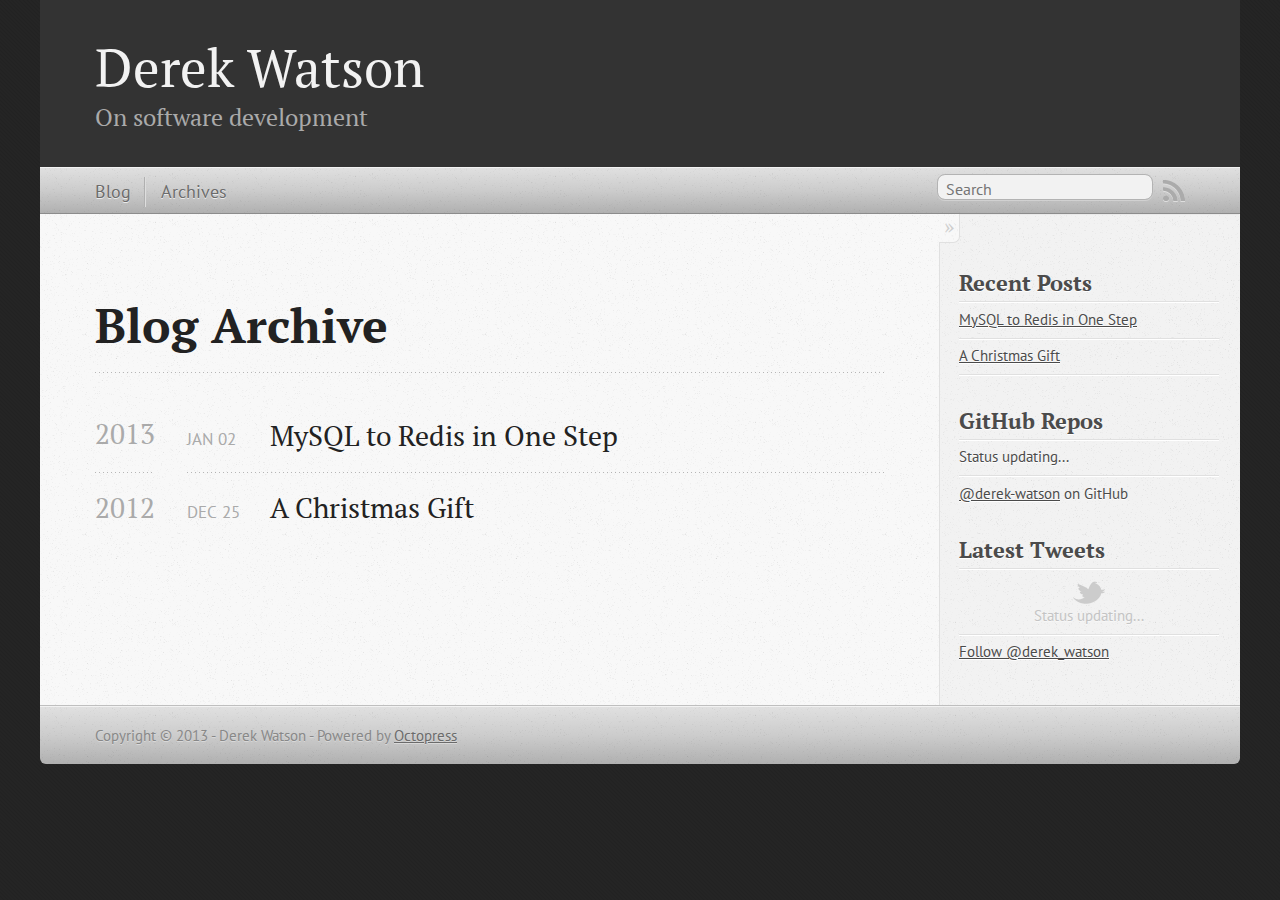
==== blog/archives/index.html @ 20a3c67a "Site updated at 2013-01-04 02:15:44 UTC" ====
<!DOCTYPE html>
<!--[if IEMobile 7 ]><html class="no-js iem7"><![endif]-->
<!--[if lt IE 9]><html class="no-js lte-ie8"><![endif]-->
<!--[if (gt IE 8)|(gt IEMobile 7)|!(IEMobile)|!(IE)]><!--><html class="no-js" lang="en"><!--<![endif]-->
<head>
  <meta charset="utf-8">
  <title>Blog Archive - Derek Watson</title>
  <meta name="author" content="Derek Watson">

  
  <meta name="description" content="Blog Archive 2013 MySQL to Redis in One Step
Jan 02 2013 2012 A Christmas Gift
Dec 25 2012 Recent Posts MySQL to Redis in One Step A Christmas Gift &hellip;">
  

  <!-- http://t.co/dKP3o1e -->
  <meta name="HandheldFriendly" content="True">
  <meta name="MobileOptimized" content="320">
  <meta name="viewport" content="width=device-width, initial-scale=1">

  
  <link rel="canonical" href="http://derek-watson.github.com/blog/archives/">
  <link href="/favicon.png" rel="icon">
  <link href="/stylesheets/screen.css" media="screen, projection" rel="stylesheet" type="text/css">
  <script src="/javascripts/modernizr-2.0.js"></script>
  <script src="/javascripts/ender.js"></script>
  <script src="/javascripts/octopress.js" type="text/javascript"></script>
  <link href="/atom.xml" rel="alternate" title="Derek Watson" type="application/atom+xml">
  <!--Fonts from Google"s Web font directory at http://google.com/webfonts -->
<link href="http://fonts.googleapis.com/css?family=PT+Serif:regular,italic,bold,bolditalic" rel="stylesheet" type="text/css">
<link href="http://fonts.googleapis.com/css?family=PT+Sans:regular,italic,bold,bolditalic" rel="stylesheet" type="text/css">

  
  <script type="text/javascript">
    var _gaq = _gaq || [];
    _gaq.push(['_setAccount', 'UA-6006190-1']);
    _gaq.push(['_trackPageview']);

    (function() {
      var ga = document.createElement('script'); ga.type = 'text/javascript'; ga.async = true;
      ga.src = ('https:' == document.location.protocol ? 'https://ssl' : 'http://www') + '.google-analytics.com/ga.js';
      var s = document.getElementsByTagName('script')[0]; s.parentNode.insertBefore(ga, s);
    })();
  </script>


</head>

<body   >
  <header role="banner"><hgroup>
  <h1><a href="/">Derek Watson</a></h1>
  
    <h2>On software development</h2>
  
</hgroup>

</header>
  <nav role="navigation"><ul class="subscription" data-subscription="rss">
  <li><a href="/atom.xml" rel="subscribe-rss" title="subscribe via RSS">RSS</a></li>
  
</ul>
  
<form action="http://google.com/search" method="get">
  <fieldset role="search">
    <input type="hidden" name="q" value="site:derek-watson.github.com" />
    <input class="search" type="text" name="q" results="0" placeholder="Search"/>
  </fieldset>
</form>
  
<ul class="main-navigation">
  <li><a href="/">Blog</a></li>
  <li><a href="/blog/archives">Archives</a></li>
</ul>

</nav>
  <div id="main">
    <div id="content">
      <div>
<article role="article">
  
  <header>
    <h1 class="entry-title">Blog Archive</h1>
    
  </header>
  
  <div id="blog-archives">



  
  <h2>2013</h2>

<article>
  
<h1><a href="/blog/2013/01/02/mysql-to-redis-in-one-step/">MySQL to Redis in One Step</a></h1>
<time datetime="2013-01-02T15:26:00-05:00" pubdate><span class='month'>Jan</span> <span class='day'>02</span> <span class='year'>2013</span></time>


</article>



  
  <h2>2012</h2>

<article>
  
<h1><a href="/blog/2012/12/25/a-christmas-gift/">A Christmas Gift</a></h1>
<time datetime="2012-12-25T23:34:00-05:00" pubdate><span class='month'>Dec</span> <span class='day'>25</span> <span class='year'>2012</span></time>


</article>

</div>

  
</article>

</div>

<aside class="sidebar">
  
    <section>
  <h1>Recent Posts</h1>
  <ul id="recent_posts">
    
      <li class="post">
        <a href="/blog/2013/01/02/mysql-to-redis-in-one-step/">MySQL to Redis in One Step</a>
      </li>
    
      <li class="post">
        <a href="/blog/2012/12/25/a-christmas-gift/">A Christmas Gift</a>
      </li>
    
  </ul>
</section>

<section>
  <h1>GitHub Repos</h1>
  <ul id="gh_repos">
    <li class="loading">Status updating...</li>
  </ul>
  
  <a href="https://github.com/derek-watson">@derek-watson</a> on GitHub
  
  <script type="text/javascript">
    $.domReady(function(){
        if (!window.jXHR){
            var jxhr = document.createElement('script');
            jxhr.type = 'text/javascript';
            jxhr.src = '/javascripts/libs/jXHR.js';
            var s = document.getElementsByTagName('script')[0];
            s.parentNode.insertBefore(jxhr, s);
        }

        github.showRepos({
            user: 'derek-watson',
            count: 1,
            skip_forks: true,
            target: '#gh_repos'
        });
    });
  </script>
  <script src="/javascripts/github.js" type="text/javascript"> </script>
</section>


<section>
  <h1>Latest Tweets</h1>
  <ul id="tweets">
    <li class="loading">Status updating...</li>
  </ul>
  <script type="text/javascript">
    $.domReady(function(){
      getTwitterFeed("derek_watson", 2, false);
    });
  </script>
  <script src="/javascripts/twitter.js" type="text/javascript"> </script>
  
    <a href="http://twitter.com/derek_watson" class="twitter-follow-button" data-show-count="false">Follow @derek_watson</a>
  
</section>





  
</aside>


    </div>
  </div>
  <footer role="contentinfo"><p>
  Copyright &copy; 2013 - Derek Watson -
  <span class="credit">Powered by <a href="http://octopress.org">Octopress</a></span>
</p>

</footer>
  

<script type="text/javascript">
      var disqus_shortname = 'derekwatson';
      
        
        var disqus_script = 'count.js';
      
    (function () {
      var dsq = document.createElement('script'); dsq.type = 'text/javascript'; dsq.async = true;
      dsq.src = 'http://' + disqus_shortname + '.disqus.com/' + disqus_script;
      (document.getElementsByTagName('head')[0] || document.getElementsByTagName('body')[0]).appendChild(dsq);
    }());
</script>







  <script type="text/javascript">
    (function(){
      var twitterWidgets = document.createElement('script');
      twitterWidgets.type = 'text/javascript';
      twitterWidgets.async = true;
      twitterWidgets.src = 'http://platform.twitter.com/widgets.js';
      document.getElementsByTagName('head')[0].appendChild(twitterWidgets);
    })();
  </script>





</body>
</html>
---- stylesheets/screen.css ----
html,body,div,span,applet,object,iframe,h1,h2,h3,h4,h5,h6,p,blockquote,pre,a,abbr,acronym,address,big,cite,code,del,dfn,em,img,ins,kbd,q,s,samp,small,strike,strong,sub,sup,tt,var,b,u,i,center,dl,dt,dd,ol,ul,li,fieldset,form,label,legend,table,caption,tbody,tfoot,thead,tr,th,td,article,aside,canvas,details,embed,figure,figcaption,footer,header,hgroup,menu,nav,output,ruby,section,summary,time,mark,audio,video{margin:0;padding:0;border:0;font:inherit;font-size:100%;vertical-align:baseline}html{line-height:1}ol,ul{list-style:none}table{border-collapse:collapse;border-spacing:0}caption,th,td{text-align:left;font-weight:normal;vertical-align:middle}q,blockquote{quotes:none}q:before,q:after,blockquote:before,blockquote:after{content:"";content:none}a img{border:none}article,aside,details,figcaption,figure,footer,header,hgroup,menu,nav,section,summary{display:block}article,aside,details,figcaption,figure,footer,header,hgroup,menu,nav,section,summary{display:block}a{color:#1863a1}a:visited{color:#751590}a:focus{color:#0181eb}a:hover{color:#0181eb}a:active{color:#01579f}aside.sidebar a{color:#1863a1}aside.sidebar a:focus{color:#0181eb}aside.sidebar a:hover{color:#0181eb}aside.sidebar a:active{color:#01579f}a{-webkit-transition:color 0.3s;-moz-transition:color 0.3s;-o-transition:color 0.3s;transition:color 0.3s}html{background:#252525 url('/images/line-tile.png?1356499131') top left}body>div{background:#f2f2f2 url('/images/noise.png?1356499131') top left;border-bottom:1px solid #bfbfbf}body>div>div{background:#f8f8f8 url('/images/noise.png?1356499131') top left;border-right:1px solid #e0e0e0}.heading,body>header h1,h1,h2,h3,h4,h5,h6{font-family:"PT Serif","Georgia","Helvetica Neue",Arial,sans-serif}.sans,body>header h2,article header p.meta,article>footer,#content .blog-index footer,html .gist .gist-file .gist-meta,#blog-archives a.category,#blog-archives time,aside.sidebar section,body>footer{font-family:"PT Sans","Helvetica Neue",Arial,sans-serif}.serif,body,#content .blog-index a[rel=full-article]{font-family:"PT Serif",Georgia,Times,"Times New Roman",serif}.mono,pre,code,tt,p code,li code{font-family:Menlo,Monaco,"Andale Mono","lucida console","Courier New",monospace}body>header h1{font-size:2.2em;font-family:"PT Serif","Georgia","Helvetica Neue",Arial,sans-serif;font-weight:normal;line-height:1.2em;margin-bottom:0.6667em}body>header h2{font-family:"PT Serif","Georgia","Helvetica Neue",Arial,sans-serif}body{line-height:1.5em;color:#222}h1{font-size:2.2em;line-height:1.2em}@media only screen and (min-width: 992px){body{font-size:1.15em}h1{font-size:2.6em;line-height:1.2em}}h1,h2,h3,h4,h5,h6{text-rendering:optimizelegibility;margin-bottom:1em;font-weight:bold}h2,section h1{font-size:1.5em}h3,section h2,section section h1{font-size:1.3em}h4,section h3,section section h2,section section section h1{font-size:1em}h5,section h4,section section h3{font-size:.9em}h6,section h5,section section h4,section section section h3{font-size:.8em}p,blockquote,ul,ol{margin-bottom:1.5em}ul{list-style-type:disc}ul ul{list-style-type:circle;margin-bottom:0px}ul ul ul{list-style-type:square;margin-bottom:0px}ol{list-style-type:decimal}ol ol{list-style-type:lower-alpha;margin-bottom:0px}ol ol ol{list-style-type:lower-roman;margin-bottom:0px}ul,ul ul,ul ol,ol,ol ul,ol ol{margin-left:1.3em}strong{font-weight:bold}em{font-style:italic}sup,sub{font-size:0.8em;position:relative;display:inline-block}sup{top:-.5em}sub{bottom:-.5em}q{font-style:italic}q:before{content:"\201C"}q:after{content:"\201D"}em,dfn{font-style:italic}strong,dfn{font-weight:bold}del,s{text-decoration:line-through}abbr,acronym{border-bottom:1px dotted;cursor:help}sub,sup{line-height:0}hr{margin-bottom:0.2em}small{font-size:.8em}big{font-size:1.2em}blockquote{font-style:italic;position:relative;font-size:1.2em;line-height:1.5em;padding-left:1em;border-left:4px solid rgba(170,170,170,0.5)}blockquote cite{font-style:italic}blockquote cite a{color:#aaa !important;word-wrap:break-word}blockquote cite:before{content:'\2014';padding-right:.3em;padding-left:.3em;color:#aaa}@media only screen and (min-width: 992px){blockquote{padding-left:1.5em;border-left-width:4px}}.pullquote-right:before,.pullquote-left:before{padding:0;border:none;content:attr(data-pullquote);float:right;width:45%;margin:0.5em 0 1em 1.5em;position:relative;top:7px;font-size:1.4em;line-height:1.45em}.pullquote-left:before{float:left;margin:0.5em 1.5em 1em 0}.force-wrap,article a,aside.sidebar a{white-space:-moz-pre-wrap;white-space:-pre-wrap;white-space:-o-pre-wrap;white-space:pre-wrap;word-wrap:break-word}.group,body>header,body>nav,body>footer,body #content>article,body #content>div>article,body #content>div>section,body div.pagination,aside.sidebar,#main,#content,.sidebar{*zoom:1}.group:after,body>header:after,body>nav:after,body>footer:after,body #content>article:after,body #content>div>article:after,body #content>div>section:after,body div.pagination:after,#main:after,#content:after,.sidebar:after{content:"";display:table;clear:both}body{-webkit-text-size-adjust:none;max-width:1200px;position:relative;margin:0 auto}body>header,body>nav,body>footer,body #content>article,body #content>div>article,body #content>div>section{padding-left:18px;padding-right:18px}@media only screen and (min-width: 480px){body>header,body>nav,body>footer,body #content>article,body #content>div>article,body #content>div>section{padding-left:25px;padding-right:25px}}@media only screen and (min-width: 768px){body>header,body>nav,body>footer,body #content>article,body #content>div>article,body #content>div>section{padding-left:35px;padding-right:35px}}@media only screen and (min-width: 992px){body>header,body>nav,body>footer,body #content>article,body #content>div>article,body #content>div>section{padding-left:55px;padding-right:55px}}body div.pagination{margin-left:18px;margin-right:18px}@media only screen and (min-width: 480px){body div.pagination{margin-left:25px;margin-right:25px}}@media only screen and (min-width: 768px){body div.pagination{margin-left:35px;margin-right:35px}}@media only screen and (min-width: 992px){body div.pagination{margin-left:55px;margin-right:55px}}body>header{font-size:1em;padding-top:1.5em;padding-bottom:1.5em}#content{overflow:hidden}#content>div,#content>article{width:100%}aside.sidebar{float:none;padding:0 18px 1px;background-color:#f7f7f7;border-top:1px solid #e0e0e0}.flex-content,article img,article video,article .flash-video,aside.sidebar img{max-width:100%;height:auto}.basic-alignment.left,article img.left,article video.left,article .left.flash-video,aside.sidebar img.left{float:left;margin-right:1.5em}.basic-alignment.right,article img.right,article video.right,article .right.flash-video,aside.sidebar img.right{float:right;margin-left:1.5em}.basic-alignment.center,article img.center,article video.center,article .center.flash-video,aside.sidebar img.center{display:block;margin:0 auto 1.5em}.basic-alignment.left,article img.left,article video.left,article .left.flash-video,aside.sidebar img.left,.basic-alignment.right,article img.right,article video.right,article .right.flash-video,aside.sidebar img.right{margin-bottom:.8em}.toggle-sidebar,.no-sidebar .toggle-sidebar{display:none}@media only screen and (min-width: 750px){body.sidebar-footer aside.sidebar{float:none;width:auto;clear:left;margin:0;padding:0 35px 1px;background-color:#f7f7f7;border-top:1px solid #eaeaea}body.sidebar-footer aside.sidebar section.odd,body.sidebar-footer aside.sidebar section.even{float:left;width:48%}body.sidebar-footer aside.sidebar section.odd{margin-left:0}body.sidebar-footer aside.sidebar section.even{margin-left:4%}body.sidebar-footer aside.sidebar.thirds section{width:30%;margin-left:5%}body.sidebar-footer aside.sidebar.thirds section.first{margin-left:0;clear:both}}body.sidebar-footer #content{margin-right:0px}body.sidebar-footer .toggle-sidebar{display:none}@media only screen and (min-width: 550px){body>header{font-size:1em}}@media only screen and (min-width: 750px){aside.sidebar{float:none;width:auto;clear:left;margin:0;padding:0 35px 1px;background-color:#f7f7f7;border-top:1px solid #eaeaea}aside.sidebar section.odd,aside.sidebar section.even{float:left;width:48%}aside.sidebar section.odd{margin-left:0}aside.sidebar section.even{margin-left:4%}aside.sidebar.thirds section{width:30%;margin-left:5%}aside.sidebar.thirds section.first{margin-left:0;clear:both}}@media only screen and (min-width: 768px){body{-webkit-text-size-adjust:auto}body>header{font-size:1.2em}#main{padding:0;margin:0 auto}#content{overflow:visible;margin-right:240px;position:relative}.no-sidebar #content{margin-right:0;border-right:0}.collapse-sidebar #content{margin-right:20px}#content>div,#content>article{padding-top:17.5px;padding-bottom:17.5px;float:left}aside.sidebar{width:210px;padding:0 15px 15px;background:none;clear:none;float:left;margin:0 -100% 0 0}aside.sidebar section{width:auto;margin-left:0}aside.sidebar section.odd,aside.sidebar section.even{float:none;width:auto;margin-left:0}.collapse-sidebar aside.sidebar{float:none;width:auto;clear:left;margin:0;padding:0 35px 1px;background-color:#f7f7f7;border-top:1px solid #eaeaea}.collapse-sidebar aside.sidebar section.odd,.collapse-sidebar aside.sidebar section.even{float:left;width:48%}.collapse-sidebar aside.sidebar section.odd{margin-left:0}.collapse-sidebar aside.sidebar section.even{margin-left:4%}.collapse-sidebar aside.sidebar.thirds section{width:30%;margin-left:5%}.collapse-sidebar aside.sidebar.thirds section.first{margin-left:0;clear:both}}@media only screen and (min-width: 992px){body>header{font-size:1.3em}#content{margin-right:300px}#content>div,#content>article{padding-top:27.5px;padding-bottom:27.5px}aside.sidebar{width:260px;padding:1.2em 20px 20px}.collapse-sidebar aside.sidebar{padding-left:55px;padding-right:55px}}@media only screen and (min-width: 768px){ul,ol{margin-left:0}}body>header{background:#333}body>header h1{display:inline-block;margin:0}body>header h1 a,body>header h1 a:visited,body>header h1 a:hover{color:#f2f2f2;text-decoration:none}body>header h2{margin:0.2em 0 0;font-size:1em;color:#aaa;font-weight:normal}body>nav{position:relative;background-color:#ccc;background:url('/images/noise.png?1356499131'),-webkit-gradient(linear, 50% 0%, 50% 100%, color-stop(0%, #e0e0e0), color-stop(50%, #cccccc), color-stop(100%, #b0b0b0));background:url('/images/noise.png?1356499131'),-webkit-linear-gradient(#e0e0e0,#cccccc,#b0b0b0);background:url('/images/noise.png?1356499131'),-moz-linear-gradient(#e0e0e0,#cccccc,#b0b0b0);background:url('/images/noise.png?1356499131'),-o-linear-gradient(#e0e0e0,#cccccc,#b0b0b0);background:url('/images/noise.png?1356499131'),linear-gradient(#e0e0e0,#cccccc,#b0b0b0);border-top:1px solid #f2f2f2;border-bottom:1px solid #8c8c8c;padding-top:.35em;padding-bottom:.35em}body>nav form{-webkit-background-clip:padding;-moz-background-clip:padding;background-clip:padding-box;margin:0;padding:0}body>nav form .search{padding:0.3em 0.5em 0;font-size:.85em;font-family:"PT Sans","Helvetica Neue",Arial,sans-serif;line-height:1.1em;width:95%;-webkit-border-radius:0.5em;-moz-border-radius:0.5em;-ms-border-radius:0.5em;-o-border-radius:0.5em;border-radius:0.5em;-webkit-background-clip:padding;-moz-background-clip:padding;background-clip:padding-box;-webkit-box-shadow:#d1d1d1 0 1px;-moz-box-shadow:#d1d1d1 0 1px;box-shadow:#d1d1d1 0 1px;background-color:#f2f2f2;border:1px solid #b3b3b3;color:#888}body>nav form .search:focus{color:#444;border-color:#80b1df;-webkit-box-shadow:#80b1df 0 0 4px,#80b1df 0 0 3px inset;-moz-box-shadow:#80b1df 0 0 4px,#80b1df 0 0 3px inset;box-shadow:#80b1df 0 0 4px,#80b1df 0 0 3px inset;background-color:#fff;outline:none}body>nav fieldset[role=search]{float:right;width:48%}body>nav fieldset.mobile-nav{float:left;width:48%}body>nav fieldset.mobile-nav select{width:100%;font-size:.8em;border:1px solid #888}body>nav ul{display:none}@media only screen and (min-width: 550px){body>nav{font-size:.9em}body>nav ul{margin:0;padding:0;border:0;overflow:hidden;*zoom:1;float:left;display:block;padding-top:.15em}body>nav ul li{list-style-image:none;list-style-type:none;margin-left:0;white-space:nowrap;display:inline;float:left;padding-left:0;padding-right:0}body>nav ul li:first-child,body>nav ul li.first{padding-left:0}body>nav ul li:last-child{padding-right:0}body>nav ul li.last{padding-right:0}body>nav ul.subscription{margin-left:.8em;float:right}body>nav ul.subscription li:last-child a{padding-right:0}body>nav ul li{margin:0}body>nav a{color:#6b6b6b;font-family:"PT Sans","Helvetica Neue",Arial,sans-serif;text-shadow:#ebebeb 0 1px;float:left;text-decoration:none;font-size:1.1em;padding:0.1em 0;line-height:1.5em}body>nav a:visited{color:#6b6b6b}body>nav a:hover{color:#2b2b2b}body>nav li+li{border-left:1px solid #b0b0b0;margin-left:.8em}body>nav li+li a{padding-left:.8em;border-left:1px solid #dedede}body>nav form{float:right;text-align:left;padding-left:.8em;width:175px}body>nav form .search{width:93%;font-size:.95em;line-height:1.2em}body>nav ul[data-subscription$=email]+form{width:97px}body>nav ul[data-subscription$=email]+form .search{width:91%}body>nav fieldset.mobile-nav{display:none}body>nav fieldset[role=search]{width:99%}}@media only screen and (min-width: 992px){body>nav form{width:215px}body>nav ul[data-subscription$=email]+form{width:147px}}.no-placeholder body>nav .search{background:#f2f2f2 url('/images/search.png?1356499131') 0.3em 0.25em no-repeat;text-indent:1.3em}@media only screen and (min-width: 550px){.maskImage body>nav ul[data-subscription$=email]+form{width:123px}}@media only screen and (min-width: 992px){.maskImage body>nav ul[data-subscription$=email]+form{width:173px}}.maskImage ul.subscription{position:relative;top:.2em}.maskImage ul.subscription li,.maskImage ul.subscription a{border:0;padding:0}.maskImage a[rel=subscribe-rss]{position:relative;top:0px;text-indent:-999999em;background-color:#dedede;border:0;padding:0}.maskImage a[rel=subscribe-rss],.maskImage a[rel=subscribe-rss]:after{-webkit-mask-image:url('/images/rss.png?1356499131');-moz-mask-image:url('/images/rss.png?1356499131');-ms-mask-image:url('/images/rss.png?1356499131');-o-mask-image:url('/images/rss.png?1356499131');mask-image:url('/images/rss.png?1356499131');-webkit-mask-repeat:no-repeat;-moz-mask-repeat:no-repeat;-ms-mask-repeat:no-repeat;-o-mask-repeat:no-repeat;mask-repeat:no-repeat;width:22px;height:22px}.maskImage a[rel=subscribe-rss]:after{content:"";position:absolute;top:-1px;left:0;background-color:#ababab}.maskImage a[rel=subscribe-rss]:hover:after{background-color:#9e9e9e}.maskImage a[rel=subscribe-email]{position:relative;top:0px;text-indent:-999999em;background-color:#dedede;border:0;padding:0}.maskImage a[rel=subscribe-email],.maskImage a[rel=subscribe-email]:after{-webkit-mask-image:url('/images/email.png?1356499131');-moz-mask-image:url('/images/email.png?1356499131');-ms-mask-image:url('/images/email.png?1356499131');-o-mask-image:url('/images/email.png?1356499131');mask-image:url('/images/email.png?1356499131');-webkit-mask-repeat:no-repeat;-moz-mask-repeat:no-repeat;-ms-mask-repeat:no-repeat;-o-mask-repeat:no-repeat;mask-repeat:no-repeat;width:28px;height:22px}.maskImage a[rel=subscribe-email]:after{content:"";position:absolute;top:-1px;left:0;background-color:#ababab}.maskImage a[rel=subscribe-email]:hover:after{background-color:#9e9e9e}article{padding-top:1em}article header{position:relative;padding-top:2em;padding-bottom:1em;margin-bottom:1em;background:url('[data-uri]') bottom left repeat-x}article header h1{margin:0}article header h1 a{text-decoration:none}article header h1 a:hover{text-decoration:underline}article header p{font-size:.9em;color:#aaa;margin:0}article header p.meta{text-transform:uppercase;position:absolute;top:0}@media only screen and (min-width: 768px){article header{margin-bottom:1.5em;padding-bottom:1em;background:url('[data-uri]') bottom left repeat-x}}article h2{padding-top:0.8em;background:url('[data-uri]') top left repeat-x}.entry-content article h2:first-child,article header+h2{padding-top:0}article h2:first-child,article header+h2{background:none}article .feature{padding-top:.5em;margin-bottom:1em;padding-bottom:1em;background:url('[data-uri]') bottom left repeat-x;font-size:2.0em;font-style:italic;line-height:1.3em}article img,article video,article .flash-video{-webkit-border-radius:0.3em;-moz-border-radius:0.3em;-ms-border-radius:0.3em;-o-border-radius:0.3em;border-radius:0.3em;-webkit-box-shadow:rgba(0,0,0,0.15) 0 1px 4px;-moz-box-shadow:rgba(0,0,0,0.15) 0 1px 4px;box-shadow:rgba(0,0,0,0.15) 0 1px 4px;-webkit-box-sizing:border-box;-moz-box-sizing:border-box;box-sizing:border-box;border:#fff 0.5em solid}article video,article .flash-video{margin:0 auto 1.5em}article video{display:block;width:100%}article .flash-video>div{position:relative;display:block;padding-bottom:56.25%;padding-top:1px;height:0;overflow:hidden}article .flash-video>div iframe,article .flash-video>div object,article .flash-video>div embed{position:absolute;top:0;left:0;width:100%;height:100%}article>footer{padding-bottom:2.5em;margin-top:2em}article>footer p.meta{margin-bottom:.8em;font-size:.85em;clear:both;overflow:hidden}.blog-index article+article{background:url('[data-uri]') top left repeat-x}#content .blog-index{padding-top:0;padding-bottom:0}#content .blog-index article{padding-top:2em}#content .blog-index article header{background:none;padding-bottom:0}#content .blog-index article h1{font-size:2.2em}#content .blog-index article h1 a{color:inherit}#content .blog-index article h1 a:hover{color:#0181eb}#content .blog-index a[rel=full-article]{background:#ebebeb;display:inline-block;padding:0.4em 0.8em;margin-right:.5em;text-decoration:none;color:#666;-webkit-transition:background-color 0.5s;-moz-transition:background-color 0.5s;-o-transition:background-color 0.5s;transition:background-color 0.5s}#content .blog-index a[rel=full-article]:hover{background:#0181eb;text-shadow:none;color:#f8f8f8}#content .blog-index footer{margin-top:1em}.separator,article>footer .byline+time:before,article>footer time+time:before,article>footer .comments:before,article>footer .byline ~ .categories:before{content:"\2022 ";padding:0 0.4em 0 0.2em;display:inline-block}#content div.pagination{text-align:center;font-size:.95em;position:relative;background:url('[data-uri]') top left repeat-x;padding-top:1.5em;padding-bottom:1.5em}#content div.pagination a{text-decoration:none;color:#aaa}#content div.pagination a.prev{position:absolute;left:0}#content div.pagination a.next{position:absolute;right:0}#content div.pagination a:hover{color:#0181eb}#content div.pagination a[href*=archive]:before,#content div.pagination a[href*=archive]:after{content:'\2014';padding:0 0.3em}p.meta+.sharing{padding-top:1em;padding-left:0;background:url('[data-uri]') top left repeat-x}#fb-root{display:none}.highlight,html .gist .gist-file .gist-syntax .gist-highlight{border:1px solid #05232b !important}.highlight table td.code,html .gist .gist-file .gist-syntax .gist-highlight table td.code{width:100%}.highlight .line-numbers,html .gist .gist-file .gist-syntax .highlight .line_numbers{text-align:right;font-size:13px;line-height:1.45em;background:#073642 url('/images/noise.png?1356499131') top left !important;border-right:1px solid #00232c !important;-webkit-box-shadow:#083e4b -1px 0 inset;-moz-box-shadow:#083e4b -1px 0 inset;box-shadow:#083e4b -1px 0 inset;text-shadow:#021014 0 -1px;padding:0.8em !important;-webkit-border-radius:0;-moz-border-radius:0;-ms-border-radius:0;-o-border-radius:0;border-radius:0}.highlight .line-numbers span,html .gist .gist-file .gist-syntax .highlight .line_numbers span{color:#586e75 !important}figure.code,.gist-file,pre{-webkit-box-shadow:rgba(0,0,0,0.06) 0 0 10px;-moz-box-shadow:rgba(0,0,0,0.06) 0 0 10px;box-shadow:rgba(0,0,0,0.06) 0 0 10px}figure.code .highlight pre,.gist-file .highlight pre,pre .highlight pre{-webkit-box-shadow:none;-moz-box-shadow:none;box-shadow:none}.gist .highlight *::-moz-selection,figure.code .highlight *::-moz-selection{background:#386774;color:inherit;text-shadow:#002b36 0 1px}.gist .highlight *::-webkit-selection,figure.code .highlight *::-webkit-selection{background:#386774;color:inherit;text-shadow:#002b36 0 1px}.gist .highlight *::selection,figure.code .highlight *::selection{background:#386774;color:inherit;text-shadow:#002b36 0 1px}html .gist .gist-file{margin-bottom:1.8em;position:relative;border:none;padding-top:26px !important}html .gist .gist-file .highlight{margin-bottom:0}html .gist .gist-file .gist-syntax{border-bottom:0 !important;background:none !important}html .gist .gist-file .gist-syntax .gist-highlight{background:#002b36 !important}html .gist .gist-file .gist-syntax .highlight pre{padding:0}html .gist .gist-file .gist-meta{padding:0.6em 0.8em;border:1px solid #083e4b !important;color:#586e75;font-size:0.7em !important;background:#073642 url('/images/noise.png?1356499131') top left;line-height:1.5em}html .gist .gist-file .gist-meta a{color:#75878b !important;text-decoration:none}html .gist .gist-file .gist-meta a:hover{text-decoration:underline}html .gist .gist-file .gist-meta a:hover{color:#93a1a1 !important}html .gist .gist-file .gist-meta a[href*='#file']{position:absolute;top:0;left:0;right:-10px;color:#474747 !important}html .gist .gist-file .gist-meta a[href*='#file']:hover{color:#1863a1 !important}html .gist .gist-file .gist-meta a[href*=raw]{top:.4em}pre{background:#002b36 url('/images/noise.png?1356499131') top left;-webkit-border-radius:0.4em;-moz-border-radius:0.4em;-ms-border-radius:0.4em;-o-border-radius:0.4em;border-radius:0.4em;border:1px solid #05232b;line-height:1.45em;font-size:13px;margin-bottom:2.1em;padding:0.8em 1em;color:#93a1a1;overflow:auto}h3.filename+pre{-moz-border-radius-topleft:0px;-webkit-border-top-left-radius:0px;border-top-left-radius:0px;-moz-border-radius-topright:0px;-webkit-border-top-right-radius:0px;border-top-right-radius:0px}p code,li code{display:inline-block;white-space:no-wrap;background:#fff;font-size:.8em;line-height:1.5em;color:#555;border:1px solid #ddd;-webkit-border-radius:0.4em;-moz-border-radius:0.4em;-ms-border-radius:0.4em;-o-border-radius:0.4em;border-radius:0.4em;padding:0 0.3em;margin:-1px 0}p pre code,li pre code{font-size:1em !important;background:none;border:none}.pre-code,html .gist .gist-file .gist-syntax .highlight pre,.highlight code{font-family:Menlo,Monaco,"Andale Mono","lucida console","Courier New",monospace !important;overflow:scroll;overflow-y:hidden;display:block;padding:.8em;overflow-x:auto;line-height:1.45em;background:#002b36 url('/images/noise.png?1356499131') top left !important;color:#93a1a1 !important}.pre-code span,html .gist .gist-file .gist-syntax .highlight pre span,.highlight code span{color:#93a1a1 !important}.pre-code span,html .gist .gist-file .gist-syntax .highlight pre span,.highlight code span{font-style:normal !important;font-weight:normal !important}.pre-code .c,html .gist .gist-file .gist-syntax .highlight pre .c,.highlight code .c{color:#586e75 !important;font-style:italic !important}.pre-code .cm,html .gist .gist-file .gist-syntax .highlight pre .cm,.highlight code .cm{color:#586e75 !important;font-style:italic !important}.pre-code .cp,html .gist .gist-file .gist-syntax .highlight pre .cp,.highlight code .cp{color:#586e75 !important;font-style:italic !important}.pre-code .c1,html .gist .gist-file .gist-syntax .highlight pre .c1,.highlight code .c1{color:#586e75 !important;font-style:italic !important}.pre-code .cs,html .gist .gist-file .gist-syntax .highlight pre .cs,.highlight code .cs{color:#586e75 !important;font-weight:bold !important;font-style:italic !important}.pre-code .err,html .gist .gist-file .gist-syntax .highlight pre .err,.highlight code .err{color:#dc322f !important;background:none !important}.pre-code .k,html .gist .gist-file .gist-syntax .highlight pre .k,.highlight code .k{color:#cb4b16 !important}.pre-code .o,html .gist .gist-file .gist-syntax .highlight pre .o,.highlight code .o{color:#93a1a1 !important;font-weight:bold !important}.pre-code .p,html .gist .gist-file .gist-syntax .highlight pre .p,.highlight code .p{color:#93a1a1 !important}.pre-code .ow,html .gist .gist-file .gist-syntax .highlight pre .ow,.highlight code .ow{color:#2aa198 !important;font-weight:bold !important}.pre-code .gd,html .gist .gist-file .gist-syntax .highlight pre .gd,.highlight code .gd{color:#93a1a1 !important;background-color:#372c34 !important;display:inline-block}.pre-code .gd .x,html .gist .gist-file .gist-syntax .highlight pre .gd .x,.highlight code .gd .x{color:#93a1a1 !important;background-color:#4d2d33 !important;display:inline-block}.pre-code .ge,html .gist .gist-file .gist-syntax .highlight pre .ge,.highlight code .ge{color:#93a1a1 !important;font-style:italic !important}.pre-code .gh,html .gist .gist-file .gist-syntax .highlight pre .gh,.highlight code .gh{color:#586e75 !important}.pre-code .gi,html .gist .gist-file .gist-syntax .highlight pre .gi,.highlight code .gi{color:#93a1a1 !important;background-color:#1a412b !important;display:inline-block}.pre-code .gi .x,html .gist .gist-file .gist-syntax .highlight pre .gi .x,.highlight code .gi .x{color:#93a1a1 !important;background-color:#355720 !important;display:inline-block}.pre-code .gs,html .gist .gist-file .gist-syntax .highlight pre .gs,.highlight code .gs{color:#93a1a1 !important;font-weight:bold !important}.pre-code .gu,html .gist .gist-file .gist-syntax .highlight pre .gu,.highlight code .gu{color:#6c71c4 !important}.pre-code .kc,html .gist .gist-file .gist-syntax .highlight pre .kc,.highlight code .kc{color:#859900 !important;font-weight:bold !important}.pre-code .kd,html .gist .gist-file .gist-syntax .highlight pre .kd,.highlight code .kd{color:#268bd2 !important}.pre-code .kp,html .gist .gist-file .gist-syntax .highlight pre .kp,.highlight code .kp{color:#cb4b16 !important;font-weight:bold !important}.pre-code .kr,html .gist .gist-file .gist-syntax .highlight pre .kr,.highlight code .kr{color:#d33682 !important;font-weight:bold !important}.pre-code .kt,html .gist .gist-file .gist-syntax .highlight pre .kt,.highlight code .kt{color:#2aa198 !important}.pre-code .n,html .gist .gist-file .gist-syntax .highlight pre .n,.highlight code .n{color:#268bd2 !important}.pre-code .na,html .gist .gist-file .gist-syntax .highlight pre .na,.highlight code .na{color:#268bd2 !important}.pre-code .nb,html .gist .gist-file .gist-syntax .highlight pre .nb,.highlight code .nb{color:#859900 !important}.pre-code .nc,html .gist .gist-file .gist-syntax .highlight pre .nc,.highlight code .nc{color:#d33682 !important}.pre-code .no,html .gist .gist-file .gist-syntax .highlight pre .no,.highlight code .no{color:#b58900 !important}.pre-code .nl,html .gist .gist-file .gist-syntax .highlight pre .nl,.highlight code .nl{color:#859900 !important}.pre-code .ne,html .gist .gist-file .gist-syntax .highlight pre .ne,.highlight code .ne{color:#268bd2 !important;font-weight:bold !important}.pre-code .nf,html .gist .gist-file .gist-syntax .highlight pre .nf,.highlight code .nf{color:#268bd2 !important;font-weight:bold !important}.pre-code .nn,html .gist .gist-file .gist-syntax .highlight pre .nn,.highlight code .nn{color:#b58900 !important}.pre-code .nt,html .gist .gist-file .gist-syntax .highlight pre .nt,.highlight code .nt{color:#268bd2 !important;font-weight:bold !important}.pre-code .nx,html .gist .gist-file .gist-syntax .highlight pre .nx,.highlight code .nx{color:#b58900 !important}.pre-code .vg,html .gist .gist-file .gist-syntax .highlight pre .vg,.highlight code .vg{color:#268bd2 !important}.pre-code .vi,html .gist .gist-file .gist-syntax .highlight pre .vi,.highlight code .vi{color:#268bd2 !important}.pre-code .nv,html .gist .gist-file .gist-syntax .highlight pre .nv,.highlight code .nv{color:#268bd2 !important}.pre-code .mf,html .gist .gist-file .gist-syntax .highlight pre .mf,.highlight code .mf{color:#2aa198 !important}.pre-code .m,html .gist .gist-file .gist-syntax .highlight pre .m,.highlight code .m{color:#2aa198 !important}.pre-code .mh,html .gist .gist-file .gist-syntax .highlight pre .mh,.highlight code .mh{color:#2aa198 !important}.pre-code .mi,html .gist .gist-file .gist-syntax .highlight pre .mi,.highlight code .mi{color:#2aa198 !important}.pre-code .s,html .gist .gist-file .gist-syntax .highlight pre .s,.highlight code .s{color:#2aa198 !important}.pre-code .sd,html .gist .gist-file .gist-syntax .highlight pre .sd,.highlight code .sd{color:#2aa198 !important}.pre-code .s2,html .gist .gist-file .gist-syntax .highlight pre .s2,.highlight code .s2{color:#2aa198 !important}.pre-code .se,html .gist .gist-file .gist-syntax .highlight pre .se,.highlight code .se{color:#dc322f !important}.pre-code .si,html .gist .gist-file .gist-syntax .highlight pre .si,.highlight code .si{color:#268bd2 !important}.pre-code .sr,html .gist .gist-file .gist-syntax .highlight pre .sr,.highlight code .sr{color:#2aa198 !important}.pre-code .s1,html .gist .gist-file .gist-syntax .highlight pre .s1,.highlight code .s1{color:#2aa198 !important}.pre-code div .gd,html .gist .gist-file .gist-syntax .highlight pre div .gd,.highlight code div .gd,.pre-code div .gd .x,html .gist .gist-file .gist-syntax .highlight pre div .gd .x,.highlight code div .gd .x,.pre-code div .gi,html .gist .gist-file .gist-syntax .highlight pre div .gi,.highlight code div .gi,.pre-code div .gi .x,html .gist .gist-file .gist-syntax .highlight pre div .gi .x,.highlight code div .gi .x{display:inline-block;width:100%}.highlight,.gist-highlight{margin-bottom:1.8em;background:#002b36;overflow-y:hidden;overflow-x:auto}.highlight pre,.gist-highlight pre{background:none;-webkit-border-radius:0px;-moz-border-radius:0px;-ms-border-radius:0px;-o-border-radius:0px;border-radius:0px;border:none;padding:0;margin-bottom:0}pre::-webkit-scrollbar,.highlight::-webkit-scrollbar,.gist-highlight::-webkit-scrollbar{height:.5em;background:rgba(255,255,255,0.15)}pre::-webkit-scrollbar-thumb:horizontal,.highlight::-webkit-scrollbar-thumb:horizontal,.gist-highlight::-webkit-scrollbar-thumb:horizontal{background:rgba(255,255,255,0.2);-webkit-border-radius:4px;border-radius:4px}.highlight code{background:#000}figure.code{background:none;padding:0;border:0;margin-bottom:1.5em}figure.code pre{margin-bottom:0}figure.code figcaption{position:relative}figure.code .highlight{margin-bottom:0}.code-title,html .gist .gist-file .gist-meta a[href*='#file'],h3.filename,figure.code figcaption{text-align:center;font-size:13px;line-height:2em;text-shadow:#cbcccc 0 1px 0;color:#474747;font-weight:normal;margin-bottom:0;-moz-border-radius-topleft:5px;-webkit-border-top-left-radius:5px;border-top-left-radius:5px;-moz-border-radius-topright:5px;-webkit-border-top-right-radius:5px;border-top-right-radius:5px;font-family:"Helvetica Neue",Arial,"Lucida Grande","Lucida Sans Unicode",Lucida,sans-serif;background:#aaa url('/images/code_bg.png?1356499131') top repeat-x;border:1px solid #565656;border-top-color:#cbcbcb;border-left-color:#a5a5a5;border-right-color:#a5a5a5;border-bottom:0}.download-source,html .gist .gist-file .gist-meta a[href*=raw],figure.code figcaption a{position:absolute;right:.8em;text-decoration:none;color:#666 !important;z-index:1;font-size:13px;text-shadow:#cbcccc 0 1px 0;padding-left:3em}.download-source:hover,html .gist .gist-file .gist-meta a[href*=raw]:hover,figure.code figcaption a:hover{text-decoration:underline}#archive #content>div,#archive #content>div>article{padding-top:0}#blog-archives{color:#aaa}#blog-archives article{padding:1em 0 1em;position:relative;background:url('[data-uri]') bottom left repeat-x}#blog-archives article:last-child{background:none}#blog-archives article footer{padding:0;margin:0}#blog-archives h1{color:#222;margin-bottom:.3em}#blog-archives h2{display:none}#blog-archives h1{font-size:1.5em}#blog-archives h1 a{text-decoration:none;color:inherit;font-weight:normal;display:inline-block}#blog-archives h1 a:hover{text-decoration:underline}#blog-archives h1 a:hover{color:#0181eb}#blog-archives a.category,#blog-archives time{color:#aaa}#blog-archives .entry-content{display:none}#blog-archives time{font-size:.9em;line-height:1.2em}#blog-archives time .month,#blog-archives time .day{display:inline-block}#blog-archives time .month{text-transform:uppercase}#blog-archives p{margin-bottom:1em}#blog-archives a,#blog-archives .entry-content a{color:inherit}#blog-archives a:hover,#blog-archives .entry-content a:hover{color:#0181eb}#blog-archives a:hover{color:#0181eb}@media only screen and (min-width: 550px){#blog-archives article{margin-left:5em}#blog-archives h2{margin-bottom:.3em;font-weight:normal;display:inline-block;position:relative;top:-1px;float:left}#blog-archives h2:first-child{padding-top:.75em}#blog-archives time{position:absolute;text-align:right;left:0em;top:1.8em}#blog-archives .year{display:none}#blog-archives article{padding-left:4.5em;padding-bottom:.7em}#blog-archives a.category{line-height:1.1em}}#content>.category article{margin-left:0;padding-left:6.8em}#content>.category .year{display:inline}.side-shadow-border,aside.sidebar section h1,aside.sidebar li{-webkit-box-shadow:#fff 0 1px;-moz-box-shadow:#fff 0 1px;box-shadow:#fff 0 1px}aside.sidebar{overflow:hidden;color:#4b4b4b;text-shadow:#fff 0 1px}aside.sidebar section{font-size:.8em;line-height:1.4em;margin-bottom:1.5em}aside.sidebar section h1{margin:1.5em 0 0;padding-bottom:.2em;border-bottom:1px solid #e0e0e0}aside.sidebar section h1+p{padding-top:.4em}aside.sidebar img{-webkit-border-radius:0.3em;-moz-border-radius:0.3em;-ms-border-radius:0.3em;-o-border-radius:0.3em;border-radius:0.3em;-webkit-box-shadow:rgba(0,0,0,0.15) 0 1px 4px;-moz-box-shadow:rgba(0,0,0,0.15) 0 1px 4px;box-shadow:rgba(0,0,0,0.15) 0 1px 4px;-webkit-box-sizing:border-box;-moz-box-sizing:border-box;box-sizing:border-box;border:#fff 0.3em solid}aside.sidebar ul{margin-bottom:0.5em;margin-left:0}aside.sidebar li{list-style:none;padding:0.5em 0;margin:0;border-bottom:1px solid #e0e0e0}aside.sidebar li p:last-child{margin-bottom:0}aside.sidebar a{color:inherit;-webkit-transition:color 0.5s;-moz-transition:color 0.5s;-o-transition:color 0.5s;transition:color 0.5s}aside.sidebar:hover a{color:#1863a1}aside.sidebar:hover a:hover{color:#0181eb}.aside-alt-link,#tweets a[href*='twitter.com/search'],#pinboard_linkroll .pin-tag{color:#7e7e7e}.aside-alt-link:hover,#tweets a[href*='twitter.com/search']:hover,#pinboard_linkroll .pin-tag:hover{color:#0181eb}@media only screen and (min-width: 768px){.toggle-sidebar{outline:none;position:absolute;right:-10px;top:0;bottom:0;display:inline-block;text-decoration:none;color:#cecece;width:9px;cursor:pointer}.toggle-sidebar:hover{background:#e9e9e9;background:-webkit-gradient(linear, 0% 50%, 100% 50%, color-stop(0%, rgba(224,224,224,0.5)), color-stop(100%, rgba(224,224,224,0)));background:-webkit-linear-gradient(left, rgba(224,224,224,0.5),rgba(224,224,224,0));background:-moz-linear-gradient(left, rgba(224,224,224,0.5),rgba(224,224,224,0));background:-o-linear-gradient(left, rgba(224,224,224,0.5),rgba(224,224,224,0));background:linear-gradient(left, rgba(224,224,224,0.5),rgba(224,224,224,0))}.toggle-sidebar:after{position:absolute;right:-11px;top:0;width:20px;font-size:1.2em;line-height:1.1em;padding-bottom:.15em;-moz-border-radius-bottomright:0.3em;-webkit-border-bottom-right-radius:0.3em;border-bottom-right-radius:0.3em;text-align:center;background:#f8f8f8 url('/images/noise.png?1356499131') top left;border-bottom:1px solid #e0e0e0;border-right:1px solid #e0e0e0;content:"\00BB";text-indent:-1px}.collapse-sidebar .toggle-sidebar{text-indent:0px;right:-20px;width:19px}.collapse-sidebar .toggle-sidebar:hover{background:#e9e9e9}.collapse-sidebar .toggle-sidebar:after{border-left:1px solid #e0e0e0;text-shadow:#fff 0 1px;content:"\00AB";left:0px;right:0;text-align:center;text-indent:0;border:0;border-right-width:0;background:none}}#tweets .loading{background:url('[data-uri]') no-repeat center 0.5em;color:#c4c4c4;text-shadow:#f8f8f8 0 1px;text-align:center;padding:2.5em 0 0.5em}#tweets .loading.error{background:url('[data-uri]') no-repeat center 0.5em}#tweets p{position:relative;padding-right:1em}#tweets a[href*=status]:first-child{color:#a4a4a4;float:right;padding:0 0 0.1em 1em;position:relative;right:-1.3em;text-shadow:#fff 0 1px;font-size:.7em;text-decoration:none}#tweets a[href*=status]:first-child span{font-size:1.5em}#tweets a[href*=status]:first-child:hover{color:#0181eb;text-decoration:none}#tweets a[href*='twitter.com/search']{text-decoration:none}#tweets a[href*='twitter.com/search']:hover{text-decoration:underline}.googleplus h1{-moz-box-shadow:none !important;-webkit-box-shadow:none !important;-o-box-shadow:none !important;box-shadow:none !important;border-bottom:0px none !important}.googleplus a{text-decoration:none;white-space:normal !important;line-height:32px}.googleplus a img{float:left;margin-right:0.5em;border:0 none}.googleplus-hidden{position:absolute;top:-1000em;left:-1000em}#pinboard_linkroll .pin-title,#pinboard_linkroll .pin-description{display:block;margin-bottom:.5em}#pinboard_linkroll .pin-tag{text-decoration:none}#pinboard_linkroll .pin-tag:hover{text-decoration:underline}#pinboard_linkroll .pin-tag:after{content:','}#pinboard_linkroll .pin-tag:last-child:after{content:''}.delicious-posts a.delicious-link{margin-bottom:.5em;display:block}.delicious-posts p{font-size:1em}body>footer{font-size:.8em;color:#888;text-shadow:#d9d9d9 0 1px;background-color:#ccc;background:url('/images/noise.png?1356499131'),-webkit-gradient(linear, 50% 0%, 50% 100%, color-stop(0%, #e0e0e0), color-stop(50%, #cccccc), color-stop(100%, #b0b0b0));background:url('/images/noise.png?1356499131'),-webkit-linear-gradient(#e0e0e0,#cccccc,#b0b0b0);background:url('/images/noise.png?1356499131'),-moz-linear-gradient(#e0e0e0,#cccccc,#b0b0b0);background:url('/images/noise.png?1356499131'),-o-linear-gradient(#e0e0e0,#cccccc,#b0b0b0);background:url('/images/noise.png?1356499131'),linear-gradient(#e0e0e0,#cccccc,#b0b0b0);border-top:1px solid #f2f2f2;position:relative;padding-top:1em;padding-bottom:1em;margin-bottom:3em;-moz-border-radius-bottomleft:0.4em;-webkit-border-bottom-left-radius:0.4em;border-bottom-left-radius:0.4em;-moz-border-radius-bottomright:0.4em;-webkit-border-bottom-right-radius:0.4em;border-bottom-right-radius:0.4em;z-index:1}body>footer a{color:#6b6b6b}body>footer a:visited{color:#6b6b6b}body>footer a:hover{color:#484848}body>footer p:last-child{margin-bottom:0}
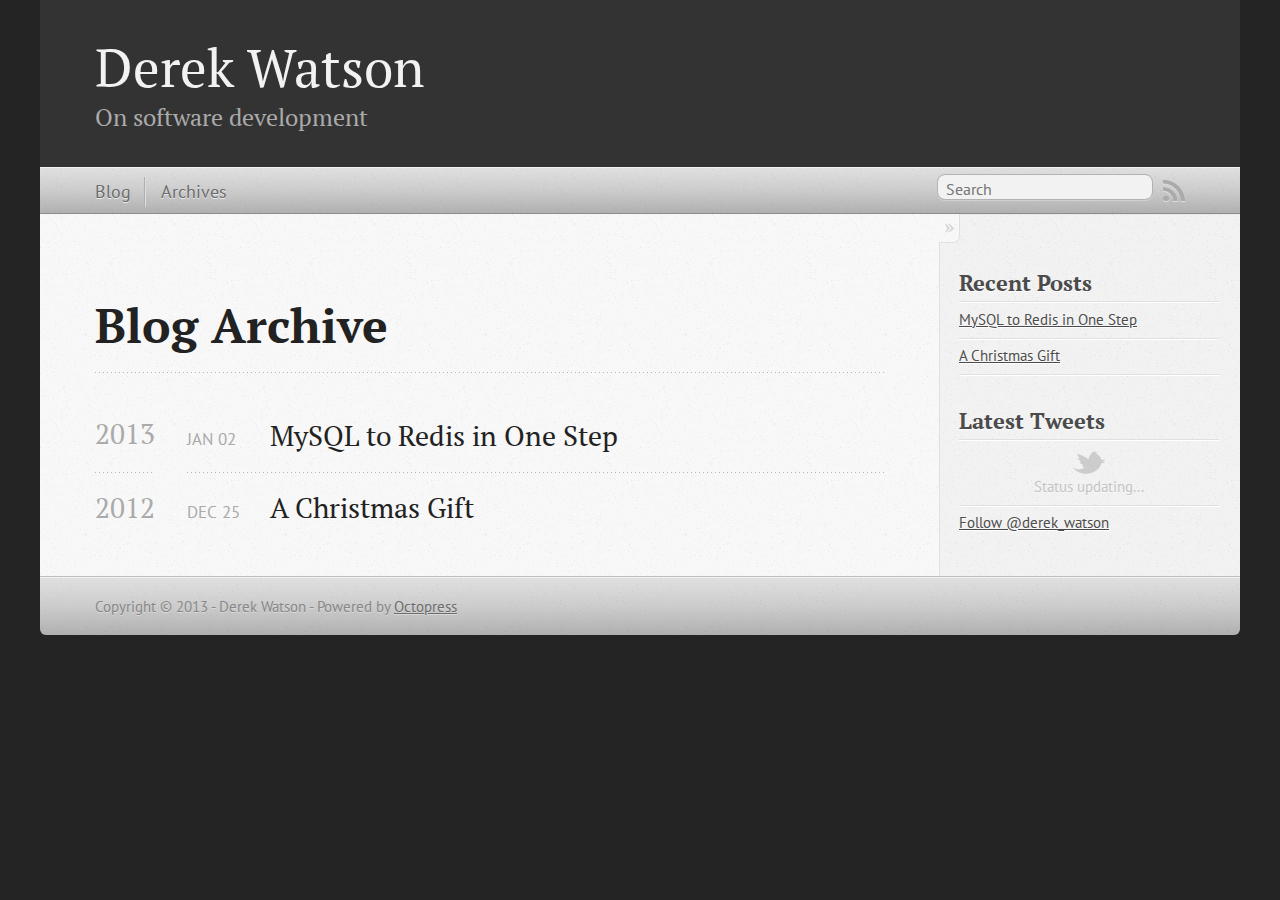
==== commit 62df28bf: "Site updated at 2013-01-04 14:52:12 UTC" ====
--- a/blog/archives/index.html
+++ b/blog/archives/index.html
@@ -20,7 +20,7 @@
   <meta name="viewport" content="width=device-width, initial-scale=1">
 
   
-  <link rel="canonical" href="http://derek-watson.github.com/blog/archives/">
+  <link rel="canonical" href="http://dcw.ca/blog/archives/">
   <link href="/favicon.png" rel="icon">
   <link href="/stylesheets/screen.css" media="screen, projection" rel="stylesheet" type="text/css">
   <script src="/javascripts/modernizr-2.0.js"></script>
@@ -63,7 +63,7 @@
   
 <form action="http://google.com/search" method="get">
   <fieldset role="search">
-    <input type="hidden" name="q" value="site:derek-watson.github.com" />
+    <input type="hidden" name="q" value="site:dcw.ca" />
     <input class="search" type="text" name="q" results="0" placeholder="Search"/>
   </fieldset>
 </form>
@@ -134,35 +134,6 @@
       </li>
     
   </ul>
-</section>
-
-<section>
-  <h1>GitHub Repos</h1>
-  <ul id="gh_repos">
-    <li class="loading">Status updating...</li>
-  </ul>
-  
-  <a href="https://github.com/derek-watson">@derek-watson</a> on GitHub
-  
-  <script type="text/javascript">
-    $.domReady(function(){
-        if (!window.jXHR){
-            var jxhr = document.createElement('script');
-            jxhr.type = 'text/javascript';
-            jxhr.src = '/javascripts/libs/jXHR.js';
-            var s = document.getElementsByTagName('script')[0];
-            s.parentNode.insertBefore(jxhr, s);
-        }
-
-        github.showRepos({
-            user: 'derek-watson',
-            count: 1,
-            skip_forks: true,
-            target: '#gh_repos'
-        });
-    });
-  </script>
-  <script src="/javascripts/github.js" type="text/javascript"> </script>
 </section>
 
 
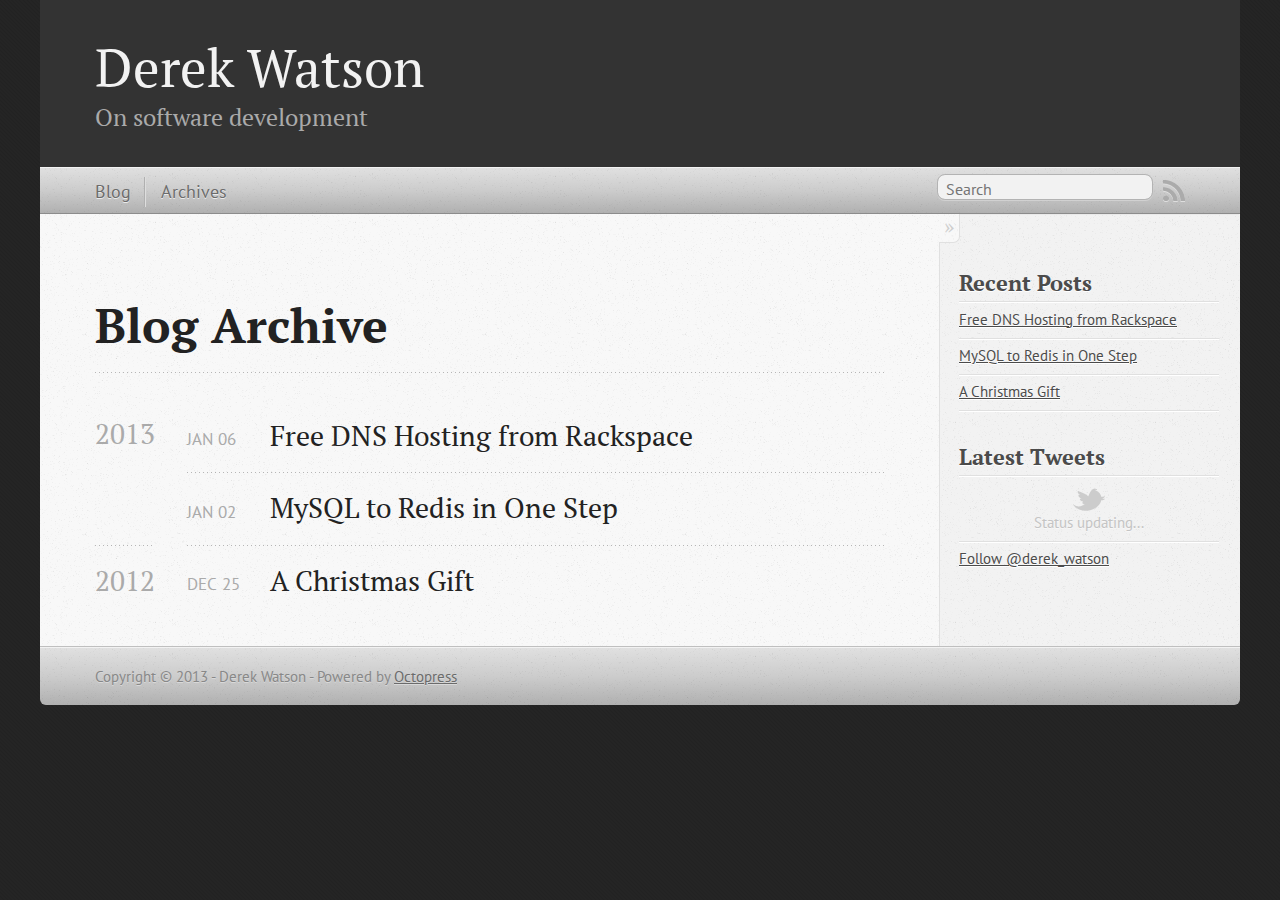
==== commit 5f446229: "Site updated at 2013-03-23 01:50:23 UTC" ====
--- a/blog/archives/index.html
+++ b/blog/archives/index.html
@@ -9,9 +9,10 @@
   <meta name="author" content="Derek Watson">
 
   
-  <meta name="description" content="Blog Archive 2013 MySQL to Redis in One Step
+  <meta name="description" content="Blog Archive 2013 Free DNS Hosting from Rackspace
+Jan 06 2013 MySQL to Redis in One Step
 Jan 02 2013 2012 A Christmas Gift
-Dec 25 2012 Recent Posts MySQL to Redis in One Step A Christmas Gift &hellip;">
+Dec 25 2012 Recent Posts &hellip;">
   
 
   <!-- http://t.co/dKP3o1e -->
@@ -93,6 +94,16 @@
 
 <article>
   
+<h1><a href="/blog/2013/01/06/free-dns-hosting-from-rackspace/">Free DNS Hosting from Rackspace</a></h1>
+<time datetime="2013-01-06T18:00:00-05:00" pubdate><span class='month'>Jan</span> <span class='day'>06</span> <span class='year'>2013</span></time>
+
+
+</article>
+
+
+
+<article>
+  
 <h1><a href="/blog/2013/01/02/mysql-to-redis-in-one-step/">MySQL to Redis in One Step</a></h1>
 <time datetime="2013-01-02T15:26:00-05:00" pubdate><span class='month'>Jan</span> <span class='day'>02</span> <span class='year'>2013</span></time>
 
@@ -124,6 +135,10 @@
     <section>
   <h1>Recent Posts</h1>
   <ul id="recent_posts">
+    
+      <li class="post">
+        <a href="/blog/2013/01/06/free-dns-hosting-from-rackspace/">Free DNS Hosting from Rackspace</a>
+      </li>
     
       <li class="post">
         <a href="/blog/2013/01/02/mysql-to-redis-in-one-step/">MySQL to Redis in One Step</a>
